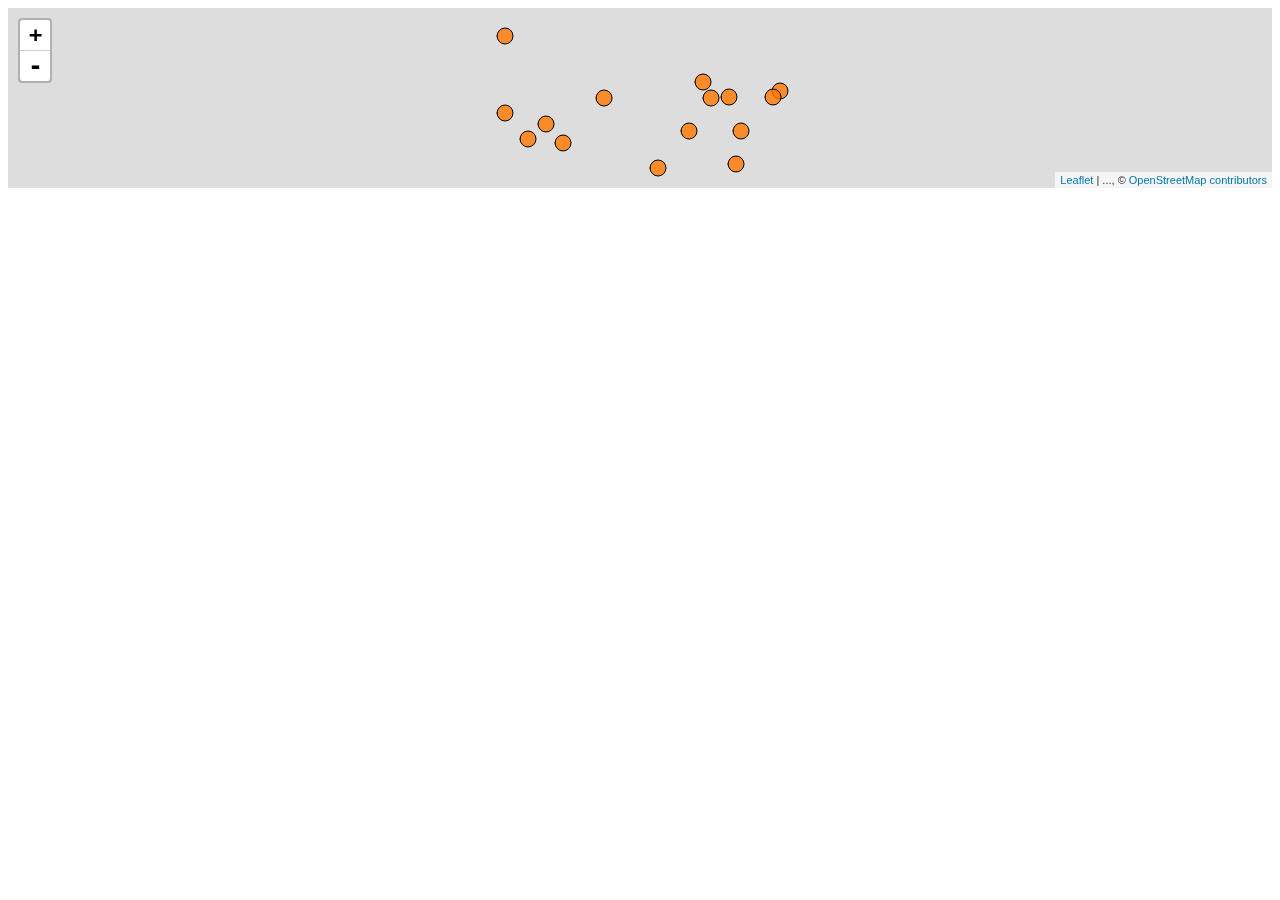
==== index.html @ c03aac1a "Module 4 Assignment Complete" ====
<!DOCTYPE html>
<html lang="en">
	<head>
		<meta charset="utf-8">
		<meta name="viewport" content="width=device-width">
		<title></title>

		<!--put your external stylesheet links here-->
		<link rel="stylesheet" href="css/style.css">
		<link rel="stylesheet" href="lib/leaflet.css">
		<!--[if IE<9]>
			<link rel="stylesheet" href="css/style.ie.css">
		<![endif]-->
	</head>

	<body>
		
		
		<!--you can also use this space for internal scripts or stylesheets;
		place these within <script> or <style> tags-->

		<!--put your external script links here-->
		<div id="mapid"> </div>
		<script type="text/javascript" src="lib/jquery-3.1.1.min (1).js"></script>
		<script type="text/javascript" src="lib/leaflet.js"></script>
		<script type="text/javascript" src="lib/leaflet-providers.js"></script>
		<!-- <script type="text/javascript" src="js/tutorials.js"></script>       -->
		<!-- <script type="text/javascript" src="js/geojson.js"></script>    -->
		<script type="text/javascript" src="js/main.js"></script>   

	</body>
</html>
---- css/style.css ----
#mapid { 
	height: 180px; 
	
}
---- lib/leaflet.css ----
/* required styles */
#mapid { height: 180px; }
.leaflet-pane,
.leaflet-tile,
.leaflet-marker-icon,
.leaflet-marker-shadow,
.leaflet-tile-container,
.leaflet-pane > svg,
.leaflet-pane > canvas,
.leaflet-zoom-box,
.leaflet-image-layer,
.leaflet-layer {
	position: absolute;
	left: 0;
	top: 0;
	}
.leaflet-container {
	overflow: hidden;
	}
.leaflet-tile,
.leaflet-marker-icon,
.leaflet-marker-shadow {
	-webkit-user-select: none;
	   -moz-user-select: none;
	        user-select: none;
	  -webkit-user-drag: none;
	}
/* Safari renders non-retina tile on retina better with this, but Chrome is worse */
.leaflet-safari .leaflet-tile {
	image-rendering: -webkit-optimize-contrast;
	}
/* hack that prevents hw layers "stretching" when loading new tiles */
.leaflet-safari .leaflet-tile-container {
	width: 1600px;
	height: 1600px;
	-webkit-transform-origin: 0 0;
	}
.leaflet-marker-icon,
.leaflet-marker-shadow {
	display: block;
	}
/* .leaflet-container svg: reset svg max-width decleration shipped in Joomla! (joomla.org) 3.x */
/* .leaflet-container img: map is broken in FF if you have max-width: 100% on tiles */
.leaflet-container .leaflet-overlay-pane svg,
.leaflet-container .leaflet-marker-pane img,
.leaflet-container .leaflet-shadow-pane img,
.leaflet-container .leaflet-tile-pane img,
.leaflet-container img.leaflet-image-layer {
	max-width: none !important;
	}

.leaflet-container.leaflet-touch-zoom {
	-ms-touch-action: pan-x pan-y;
	touch-action: pan-x pan-y;
	}
.leaflet-container.leaflet-touch-drag {
	-ms-touch-action: pinch-zoom;
	}
.leaflet-container.leaflet-touch-drag.leaflet-touch-zoom {
	-ms-touch-action: none;
	touch-action: none;
}
.leaflet-tile {
	filter: inherit;
	visibility: hidden;
	}
.leaflet-tile-loaded {
	visibility: inherit;
	}
.leaflet-zoom-box {
	width: 0;
	height: 0;
	-moz-box-sizing: border-box;
	     box-sizing: border-box;
	z-index: 800;
	}
/* workaround for https://bugzilla.mozilla.org/show_bug.cgi?id=888319 */
.leaflet-overlay-pane svg {
	-moz-user-select: none;
	}

.leaflet-pane         { z-index: 400; }

.leaflet-tile-pane    { z-index: 200; }
.leaflet-overlay-pane { z-index: 400; }
.leaflet-shadow-pane  { z-index: 500; }
.leaflet-marker-pane  { z-index: 600; }
.leaflet-tooltip-pane   { z-index: 650; }
.leaflet-popup-pane   { z-index: 700; }

.leaflet-map-pane canvas { z-index: 100; }
.leaflet-map-pane svg    { z-index: 200; }

.leaflet-vml-shape {
	width: 1px;
	height: 1px;
	}
.lvml {
	behavior: url(#default#VML);
	display: inline-block;
	position: absolute;
	}


/* control positioning */

.leaflet-control {
	position: relative;
	z-index: 800;
	pointer-events: visiblePainted; /* IE 9-10 doesn't have auto */
	pointer-events: auto;
	}
.leaflet-top,
.leaflet-bottom {
	position: absolute;
	z-index: 1000;
	pointer-events: none;
	}
.leaflet-top {
	top: 0;
	}
.leaflet-right {
	right: 0;
	}
.leaflet-bottom {
	bottom: 0;
	}
.leaflet-left {
	left: 0;
	}
.leaflet-control {
	float: left;
	clear: both;
	}
.leaflet-right .leaflet-control {
	float: right;
	}
.leaflet-top .leaflet-control {
	margin-top: 10px;
	}
.leaflet-bottom .leaflet-control {
	margin-bottom: 10px;
	}
.leaflet-left .leaflet-control {
	margin-left: 10px;
	}
.leaflet-right .leaflet-control {
	margin-right: 10px;
	}


/* zoom and fade animations */

.leaflet-fade-anim .leaflet-tile {
	will-change: opacity;
	}
.leaflet-fade-anim .leaflet-popup {
	opacity: 0;
	-webkit-transition: opacity 0.2s linear;
	   -moz-transition: opacity 0.2s linear;
	     -o-transition: opacity 0.2s linear;
	        transition: opacity 0.2s linear;
	}
.leaflet-fade-anim .leaflet-map-pane .leaflet-popup {
	opacity: 1;
	}
.leaflet-zoom-animated {
	-webkit-transform-origin: 0 0;
	    -ms-transform-origin: 0 0;
	        transform-origin: 0 0;
	}
.leaflet-zoom-anim .leaflet-zoom-animated {
	will-change: transform;
	}
.leaflet-zoom-anim .leaflet-zoom-animated {
	-webkit-transition: -webkit-transform 0.25s cubic-bezier(0,0,0.25,1);
	   -moz-transition:    -moz-transform 0.25s cubic-bezier(0,0,0.25,1);
	     -o-transition:      -o-transform 0.25s cubic-bezier(0,0,0.25,1);
	        transition:         transform 0.25s cubic-bezier(0,0,0.25,1);
	}
.leaflet-zoom-anim .leaflet-tile,
.leaflet-pan-anim .leaflet-tile {
	-webkit-transition: none;
	   -moz-transition: none;
	     -o-transition: none;
	        transition: none;
	}

.leaflet-zoom-anim .leaflet-zoom-hide {
	visibility: hidden;
	}


/* cursors */

.leaflet-interactive {
	cursor: pointer;
	}
.leaflet-grab {
	cursor: -webkit-grab;
	cursor:    -moz-grab;
	}
.leaflet-crosshair,
.leaflet-crosshair .leaflet-interactive {
	cursor: crosshair;
	}
.leaflet-popup-pane,
.leaflet-control {
	cursor: auto;
	}
.leaflet-dragging .leaflet-grab,
.leaflet-dragging .leaflet-grab .leaflet-interactive,
.leaflet-dragging .leaflet-marker-draggable {
	cursor: move;
	cursor: -webkit-grabbing;
	cursor:    -moz-grabbing;
	}

/* marker & overlays interactivity */
.leaflet-marker-icon,
.leaflet-marker-shadow,
.leaflet-image-layer,
.leaflet-pane > svg path,
.leaflet-tile-container {
	pointer-events: none;
	}

.leaflet-marker-icon.leaflet-interactive,
.leaflet-image-layer.leaflet-interactive,
.leaflet-pane > svg path.leaflet-interactive {
	pointer-events: visiblePainted; /* IE 9-10 doesn't have auto */
	pointer-events: auto;
	}

/* visual tweaks */

.leaflet-container {
	background: #ddd;
	outline: 0;
	}
.leaflet-container a {
	color: #0078A8;
	}
.leaflet-container a.leaflet-active {
	outline: 2px solid orange;
	}
.leaflet-zoom-box {
	border: 2px dotted #38f;
	background: rgba(255,255,255,0.5);
	}


/* general typography */
.leaflet-container {
	font: 12px/1.5 "Helvetica Neue", Arial, Helvetica, sans-serif;
	}


/* general toolbar styles */

.leaflet-bar {
	box-shadow: 0 1px 5px rgba(0,0,0,0.65);
	border-radius: 4px;
	}
.leaflet-bar a,
.leaflet-bar a:hover {
	background-color: #fff;
	border-bottom: 1px solid #ccc;
	width: 26px;
	height: 26px;
	line-height: 26px;
	display: block;
	text-align: center;
	text-decoration: none;
	color: black;
	}
.leaflet-bar a,
.leaflet-control-layers-toggle {
	background-position: 50% 50%;
	background-repeat: no-repeat;
	display: block;
	}
.leaflet-bar a:hover {
	background-color: #f4f4f4;
	}
.leaflet-bar a:first-child {
	border-top-left-radius: 4px;
	border-top-right-radius: 4px;
	}
.leaflet-bar a:last-child {
	border-bottom-left-radius: 4px;
	border-bottom-right-radius: 4px;
	border-bottom: none;
	}
.leaflet-bar a.leaflet-disabled {
	cursor: default;
	background-color: #f4f4f4;
	color: #bbb;
	}

.leaflet-touch .leaflet-bar a {
	width: 30px;
	height: 30px;
	line-height: 30px;
	}


/* zoom control */

.leaflet-control-zoom-in,
.leaflet-control-zoom-out {
	font: bold 18px 'Lucida Console', Monaco, monospace;
	text-indent: 1px;
	}
.leaflet-control-zoom-out {
	font-size: 20px;
	}

.leaflet-touch .leaflet-control-zoom-in {
	font-size: 22px;
	}
.leaflet-touch .leaflet-control-zoom-out {
	font-size: 24px;
	}


/* layers control */

.leaflet-control-layers {
	box-shadow: 0 1px 5px rgba(0,0,0,0.4);
	background: #fff;
	border-radius: 5px;
	}
.leaflet-control-layers-toggle {
	background-image: url(images/layers.png);
	width: 36px;
	height: 36px;
	}
.leaflet-retina .leaflet-control-layers-toggle {
	background-image: url(images/layers-2x.png);
	background-size: 26px 26px;
	}
.leaflet-touch .leaflet-control-layers-toggle {
	width: 44px;
	height: 44px;
	}
.leaflet-control-layers .leaflet-control-layers-list,
.leaflet-control-layers-expanded .leaflet-control-layers-toggle {
	display: none;
	}
.leaflet-control-layers-expanded .leaflet-control-layers-list {
	display: block;
	position: relative;
	}
.leaflet-control-layers-expanded {
	padding: 6px 10px 6px 6px;
	color: #333;
	background: #fff;
	}
.leaflet-control-layers-scrollbar {
	overflow-y: scroll;
	padding-right: 5px;
	}
.leaflet-control-layers-selector {
	margin-top: 2px;
	position: relative;
	top: 1px;
	}
.leaflet-control-layers label {
	display: block;
	}
.leaflet-control-layers-separator {
	height: 0;
	border-top: 1px solid #ddd;
	margin: 5px -10px 5px -6px;
	}

/* Default icon URLs */
.leaflet-default-icon-path {
	background-image: url(images/marker-icon.png);
	}


/* attribution and scale controls */

.leaflet-container .leaflet-control-attribution {
	background: #fff;
	background: rgba(255, 255, 255, 0.7);
	margin: 0;
	}
.leaflet-control-attribution,
.leaflet-control-scale-line {
	padding: 0 5px;
	color: #333;
	}
.leaflet-control-attribution a {
	text-decoration: none;
	}
.leaflet-control-attribution a:hover {
	text-decoration: underline;
	}
.leaflet-container .leaflet-control-attribution,
.leaflet-container .leaflet-control-scale {
	font-size: 11px;
	}
.leaflet-left .leaflet-control-scale {
	margin-left: 5px;
	}
.leaflet-bottom .leaflet-control-scale {
	margin-bottom: 5px;
	}
.leaflet-control-scale-line {
	border: 2px solid #777;
	border-top: none;
	line-height: 1.1;
	padding: 2px 5px 1px;
	font-size: 11px;
	white-space: nowrap;
	overflow: hidden;
	-moz-box-sizing: border-box;
	     box-sizing: border-box;

	background: #fff;
	background: rgba(255, 255, 255, 0.5);
	}
.leaflet-control-scale-line:not(:first-child) {
	border-top: 2px solid #777;
	border-bottom: none;
	margin-top: -2px;
	}
.leaflet-control-scale-line:not(:first-child):not(:last-child) {
	border-bottom: 2px solid #777;
	}

.leaflet-touch .leaflet-control-attribution,
.leaflet-touch .leaflet-control-layers,
.leaflet-touch .leaflet-bar {
	box-shadow: none;
	}
.leaflet-touch .leaflet-control-layers,
.leaflet-touch .leaflet-bar {
	border: 2px solid rgba(0,0,0,0.2);
	background-clip: padding-box;
	}


/* popup */

.leaflet-popup {
	position: absolute;
	text-align: center;
	margin-bottom: 20px;
	}
.leaflet-popup-content-wrapper {
	padding: 1px;
	text-align: left;
	border-radius: 12px;
	}
.leaflet-popup-content {
	margin: 13px 19px;
	line-height: 1.4;
	}
.leaflet-popup-content p {
	margin: 18px 0;
	}
.leaflet-popup-tip-container {
	width: 40px;
	height: 20px;
	position: absolute;
	left: 50%;
	margin-left: -20px;
	overflow: hidden;
	pointer-events: none;
	}
.leaflet-popup-tip {
	width: 17px;
	height: 17px;
	padding: 1px;

	margin: -10px auto 0;

	-webkit-transform: rotate(45deg);
	   -moz-transform: rotate(45deg);
	    -ms-transform: rotate(45deg);
	     -o-transform: rotate(45deg);
	        transform: rotate(45deg);
	}
.leaflet-popup-content-wrapper,
.leaflet-popup-tip {
	background: white;
	color: #333;
	box-shadow: 0 3px 14px rgba(0,0,0,0.4);
	}
.leaflet-container a.leaflet-popup-close-button {
	position: absolute;
	top: 0;
	right: 0;
	padding: 4px 4px 0 0;
	border: none;
	text-align: center;
	width: 18px;
	height: 14px;
	font: 16px/14px Tahoma, Verdana, sans-serif;
	color: #c3c3c3;
	text-decoration: none;
	font-weight: bold;
	background: transparent;
	}
.leaflet-container a.leaflet-popup-close-button:hover {
	color: #999;
	}
.leaflet-popup-scrolled {
	overflow: auto;
	border-bottom: 1px solid #ddd;
	border-top: 1px solid #ddd;
	}

.leaflet-oldie .leaflet-popup-content-wrapper {
	zoom: 1;
	}
.leaflet-oldie .leaflet-popup-tip {
	width: 24px;
	margin: 0 auto;

	-ms-filter: "progid:DXImageTransform.Microsoft.Matrix(M11=0.70710678, M12=0.70710678, M21=-0.70710678, M22=0.70710678)";
	filter: progid:DXImageTransform.Microsoft.Matrix(M11=0.70710678, M12=0.70710678, M21=-0.70710678, M22=0.70710678);
	}
.leaflet-oldie .leaflet-popup-tip-container {
	margin-top: -1px;
	}

.leaflet-oldie .leaflet-control-zoom,
.leaflet-oldie .leaflet-control-layers,
.leaflet-oldie .leaflet-popup-content-wrapper,
.leaflet-oldie .leaflet-popup-tip {
	border: 1px solid #999;
	}


/* div icon */

.leaflet-div-icon {
	background: #fff;
	border: 1px solid #666;
	}


/* Tooltip */
/* Base styles for the element that has a tooltip */
.leaflet-tooltip {
	position: absolute;
	padding: 6px;
	background-color: #fff;
	border: 1px solid #fff;
	border-radius: 3px;
	color: #222;
	white-space: nowrap;
	-webkit-user-select: none;
	-moz-user-select: none;
	-ms-user-select: none;
	user-select: none;
	pointer-events: none;
	box-shadow: 0 1px 3px rgba(0,0,0,0.4);
	}
.leaflet-tooltip.leaflet-clickable {
	cursor: pointer;
	pointer-events: auto;
	}
.leaflet-tooltip-top:before,
.leaflet-tooltip-bottom:before,
.leaflet-tooltip-left:before,
.leaflet-tooltip-right:before {
	position: absolute;
	pointer-events: none;
	border: 6px solid transparent;
	background: transparent;
	content: "";
	}

/* Directions */

.leaflet-tooltip-bottom {
	margin-top: 6px;
}
.leaflet-tooltip-top {
	margin-top: -6px;
}
.leaflet-tooltip-bottom:before,
.leaflet-tooltip-top:before {
	left: 50%;
	margin-left: -6px;
	}
.leaflet-tooltip-top:before {
	bottom: 0;
	margin-bottom: -12px;
	border-top-color: #fff;
	}
.leaflet-tooltip-bottom:before {
	top: 0;
	margin-top: -12px;
	margin-left: -6px;
	border-bottom-color: #fff;
	}
.leaflet-tooltip-left {
	margin-left: -6px;
}
.leaflet-tooltip-right {
	margin-left: 6px;
}
.leaflet-tooltip-left:before,
.leaflet-tooltip-right:before {
	top: 50%;
	margin-top: -6px;
	}
.leaflet-tooltip-left:before {
	right: 0;
	margin-right: -12px;
	border-left-color: #fff;
	}
.leaflet-tooltip-right:before {
	left: 0;
	margin-left: -12px;
	border-right-color: #fff;
	}
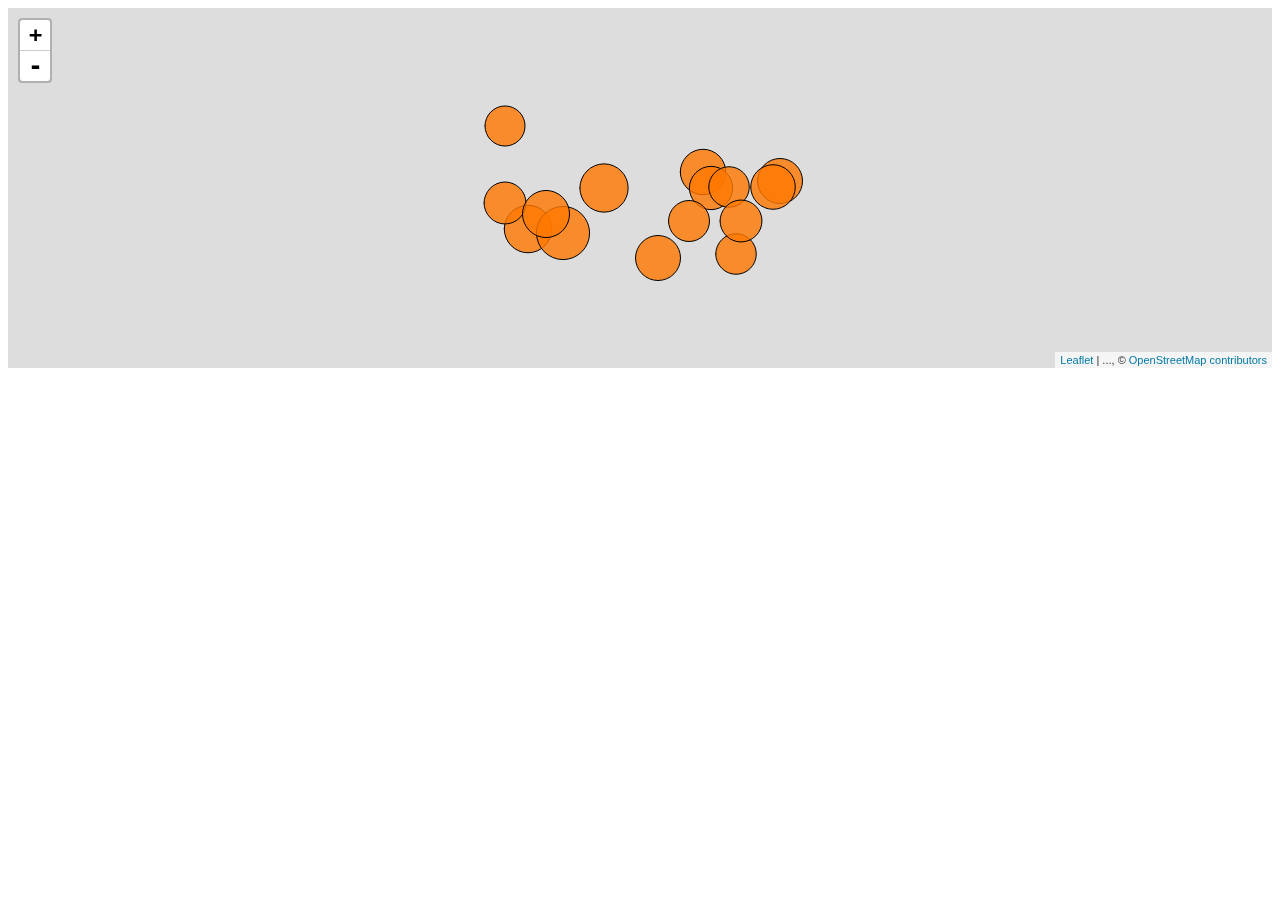
==== commit 2b25bf43: "Module 5a Assignment Complete" ====
--- a/index.html
+++ b/index.html
@@ -6,8 +6,9 @@
 		<title></title>
 
 		<!--put your external stylesheet links here-->
+		
+		<link rel="stylesheet" href="lib/leaflet.css">
 		<link rel="stylesheet" href="css/style.css">
-		<link rel="stylesheet" href="lib/leaflet.css">
 		<!--[if IE<9]>
 			<link rel="stylesheet" href="css/style.ie.css">
 		<![endif]-->
@@ -21,6 +22,7 @@
 
 		<!--put your external script links here-->
 		<div id="mapid"> </div>
+		<div id="panel"> </div>
 		<script type="text/javascript" src="lib/jquery-3.1.1.min (1).js"></script>
 		<script type="text/javascript" src="lib/leaflet.js"></script>
 		<script type="text/javascript" src="lib/leaflet-providers.js"></script>
--- a/lib/leaflet.css
+++ b/lib/leaflet.css
@@ -1,5 +1,4 @@
 /* required styles */
-#mapid { height: 180px; }
 .leaflet-pane,
 .leaflet-tile,
 .leaflet-marker-icon,
--- a/css/style.css
+++ b/css/style.css
@@ -1,5 +1,9 @@
 #mapid { 
-	height: 180px; 
+	height: 360px;
 	
 }
 
+/*#panel {
+	width: 16%
+	display: inline-block;
+}*/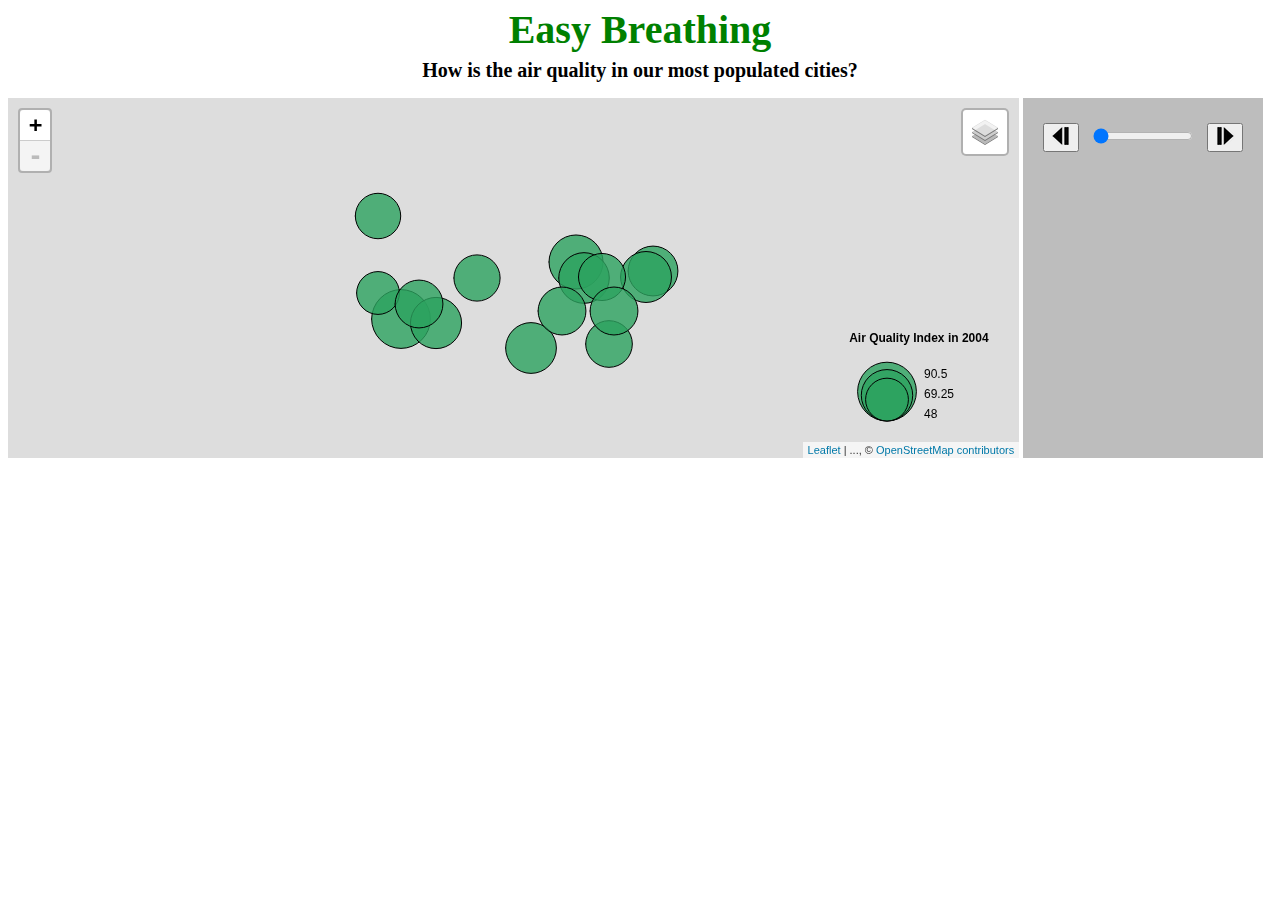
==== commit 4a2d227f: "Leaflet Lab Final" ====
--- a/index.html
+++ b/index.html
@@ -14,15 +14,36 @@
 		<![endif]-->
 	</head>
 
+	<style> 
+
+	h1{
+	color: green;
+	font-size: 40px;
+	line-height: 5px;
+	font-family: Georgia, serif	;
+	}
+
+	h2{
+	font-size: 20px;
+	font-family: Georgia, serif	;
+	}
+
+	</style>
+
+
 	<body>
 		
 		
 		<!--you can also use this space for internal scripts or stylesheets;
 		place these within <script> or <style> tags-->
-
+		<h1> <center>Easy Breathing</center> </h1>
+		<h2> <center>How is the air quality in our most populated cities?</center></h2>
 		<!--put your external script links here-->
 		<div id="mapid"> </div>
-		<div id="panel"> </div>
+		<div id="panel">
+			<div id = "sequenceControls"> </div>
+		 <div id="textPanel"></div>
+		</div>
 		<script type="text/javascript" src="lib/jquery-3.1.1.min (1).js"></script>
 		<script type="text/javascript" src="lib/leaflet.js"></script>
 		<script type="text/javascript" src="lib/leaflet-providers.js"></script>
--- a/css/style.css
+++ b/css/style.css
@@ -1,9 +1,48 @@
 #mapid { 
 	height: 360px;
-	
+	width: 80%;
+	display: inline-block;
 }
 
-/*#panel {
-	width: 16%
-	display: inline-block;
-}*/+#panel {
+    width: 200px;
+    height: 320px;
+    padding: 20px;
+    display: inline-block;
+    vertical-align: top;
+    text-align: center;
+    line-height: 42px;
+    background-color:  #bdbdbd;
+
+
+}
+
+#sequenceControls{
+    display: inline-block;
+    vertical-align: top;
+    text-align: center;
+    line-height: 42px;
+}
+
+#textPanel{
+	font-family: Times, serif;
+    text-align: left;
+    line-height: 1;
+    font-size: 15px;
+    color: black;
+
+}
+
+.range-slider {
+    width: 50%;
+}
+
+#forward {
+    float: right;
+    margin-top: 5px;
+}
+
+#reverse {
+    float: left;
+    margin-top: 5px;
+}
